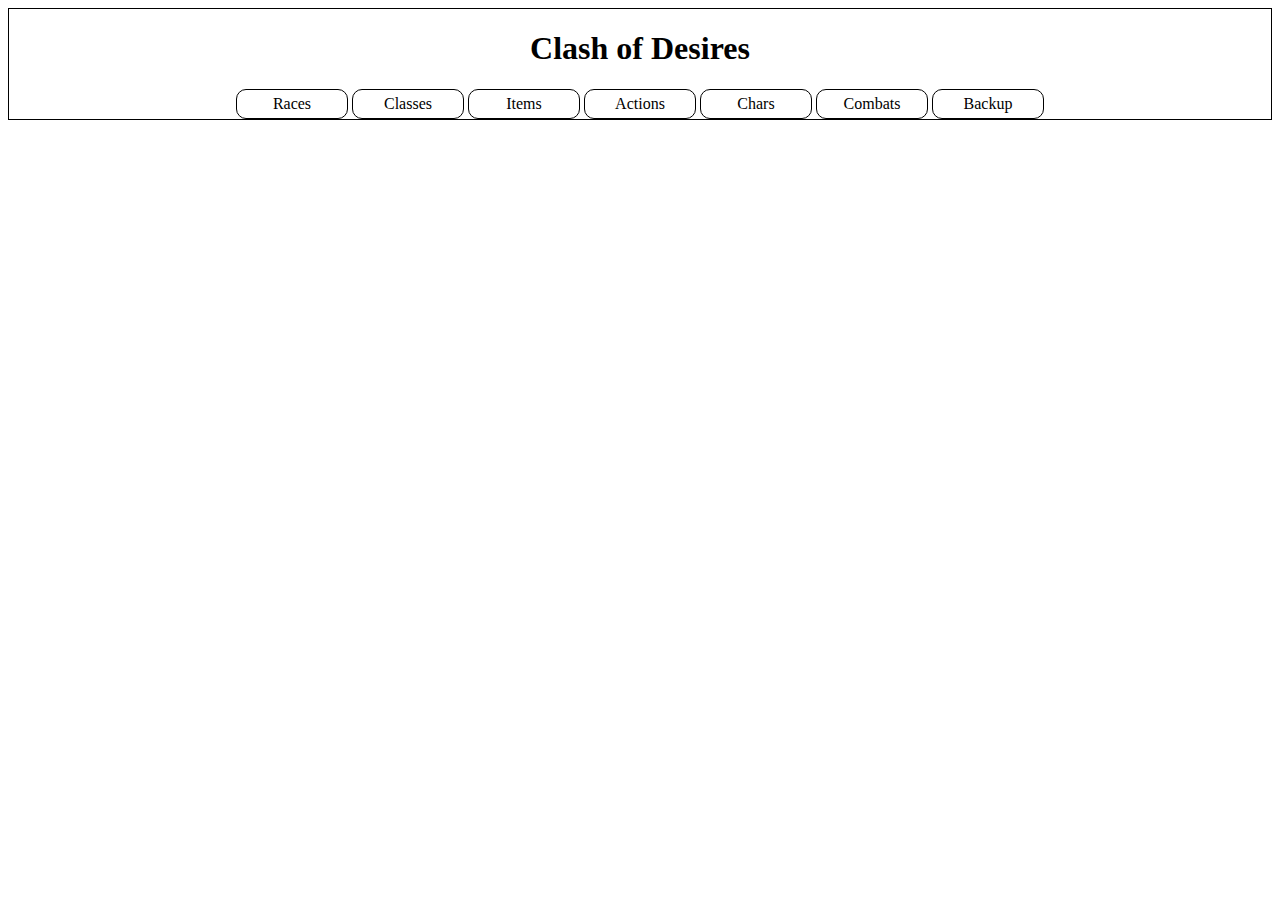
==== index.html @ 5b636f0d "Preliminar commit" ====
<!DOCTYPE html>
<html>
	<head>
		<title>Clash of Desires</title>
		<meta charset="utf8" />

		<link rel="stylesheet" href="main.css"/>
		<link rel="stylesheet" href="race.css"/>
		<link rel="stylesheet" href="class.css"/>
		<link rel="stylesheet" href="item.css"/>
		<link rel="stylesheet" href="action.css"/>
		<link rel="stylesheet" href="char.css"/>
	</head>
	<body>
		<div id="main-container">
			<header>
				<h1>Clash of Desires</h1>
			</header>
			<nav>
				<ul>
					<li onclick="Content.show('races')">Races</li>
					<li onclick="Content.show('classes')">Classes</li>
					<li onclick="Content.show('items')">Items</li>
					<li onclick="Content.show('actions')">Actions</li>
					<li onclick="Content.show('chars')">Chars</li>
					<li onclick="Content.show('combats')">Combats</li>
					<li onclick="Content.show('backup')">Backup</li>
				</ul>
			</nav>
			<section id="content-container">
			</section>
		</div>

		<script type="text/javascript" src="main.js"></script>
		<script type="text/javascript" src="content.js"></script>
		<script type="text/javascript" src="stats.js"></script>
		<script type="text/javascript" src="race.js"></script>
		<script type="text/javascript" src="class.js"></script>
		<script type="text/javascript" src="item.js"></script>
		<script type="text/javascript" src="weapon.js"></script>
		<script type="text/javascript" src="defense.js"></script>
		<script type="text/javascript" src="ammo.js"></script>
		<script type="text/javascript" src="generic.js"></script>
		<script type="text/javascript" src="drug.js"></script>
		<script type="text/javascript" src="action.js"></script>
		<script type="text/javascript" src="attack.js"></script>
		<script type="text/javascript" src="char.js"></script>
		<script type="text/javascript" src="combat.js"></script>
		<script type="text/javascript" src="backup.js"></script>

		<script type="text/javascript">
			new Content("items", Item.get_html())
			new Content("actions", Action.get_html())

			fill_select(document.getElementById("char-race"), Object.keys(Race.objs))
			fill_select(document.getElementById("char-class"), Object.keys(Class.objs))
			fill_select(document.getElementById("char-primary-motivation"), Char.motivations)

			fill_select(document.getElementById("char-virtue-0"), Char.virtues)
			fill_select(document.getElementById("char-virtue-1"), Char.virtues)
			fill_select(document.getElementById("char-virtue-2"), Char.virtues)

			fill_select(document.getElementById("char-defect-0"), Char.defects)
			fill_select(document.getElementById("char-defect-1"), Char.defects)
			fill_select(document.getElementById("char-defect-2"), Char.defects)

			CharView.race.onchange()
			CharView.class_.onchange()
		</script>

	</body>
</html>
---- main.css ----
body {
}

div#main-container {
	margin: 0 auto;
	text-align: center;
	border: solid 1px black;
}

header {
}

nav {
	padding: 0;
}

nav ul {
	padding: 0;
	margin: 0 auto;
}

nav li {
	display: inline-block;
	border: solid 1px black;
	width: 100px;
	margin: 0 auto;
	padding: 5px;
	border-radius: 10px;
	cursor: pointer;
}

section#content {
	border: solid 1px black;
	margin: 15px;
}

table {
	border: solid 1px black;
	border-collapse: collapse;
}

tr, th, td {
	border: solid 1px black;
}

.hidden {
	display: none;
}
---- race.css ----
div.races-container {
	margin: 0 auto;
	display: grid;
	grid-template-columns: 20% 20% 20% 20% 20%; 
	gap: 0;
}

div.race-container {
	border: solid 1px black;
	padding: 15px;
}

div.race-name {
	font-weight: bold;
}

div.race-container div {
	margin: 15px;
}

div.race-description {
	text-align: justify;
	height: 100px;
	overflow: scroll;
	border: solid 1px black;
	padding: 15px;
}

div.race-has-class {
	font-weight: bold;
}

div.race-stats table {
	margin: 0 auto;
}

div.race-stats table.stats th,
div.race-stats table.stats td {
	padding: 5px;
	min-width: 100px;
}
---- class.css ----
div.classes-container {
	margin: 0 auto;
	display: grid;
	grid-template-columns: 20% 20% 20% 20% 20%; 
	gap: 0;
}

div.class-container {
	border: solid 1px black;
	padding: 15px;
}

div.class-name {
	font-weight: bold;
}

div.class-container div {
	margin: 15px;
}

div.class-description {
	text-align: justify;
	height: 100px;
	overflow: scroll;
	border: solid 1px black;
	padding: 15px;
}

div.class-stats table {
	margin: 0 auto;
}

div.class-stats table.stats th,
div.class-stats table.stats td {
	padding: 5px;
	min-width: 100px;
}
---- item.css ----
div.items-container {
	margin: 0 auto;
	display: grid;
	grid-template-columns: 20% 20% 20% 20% 20%; 
	gap: 0;
}

div.item-container {
	border: solid 1px black;
	padding: 15px;
}

div.item-name, div.item-buildable {
	font-weight: bold;
}

div.item-container div {
	margin: 15px;
}

div.item-description {
	text-align: justify;
	height: 100px;
	overflow: scroll;
	border: solid 1px black;
	padding: 15px;
}

div.item-container table {
	margin: 0 auto;
}

div.item-container table th,
div.item-container table td {
	padding: 5px;
	min-width: 100px;
}
---- action.css ----
div.actions-container {
	margin: 0 auto;
	display: grid;
	grid-template-columns: 20% 20% 20% 20% 20%; 
	gap: 0;
}

div.action-container {
	border: solid 1px black;
	padding: 15px;
}

div.action-name {
	font-weight: bold;
}

div.action-container div {
	margin: 15px;
}

div.action-description {
	text-align: justify;
	height: 100px;
	overflow: scroll;
	border: solid 1px black;
	padding: 15px;
}
---- char.css ----
div.char-container {
	vertical-align: top;
}

div.char-container table {
	margin: 0 auto;
	border-collapse: collapse;
	table-layout: fixed;
}

div.char-container table td, div.char-container select {
	padding: 5px;
}

div.char-container table td {
	width: 70px;
}

div.char-container select {
	margin: 5px;
}

/*
div.char-container textarea {
	width: 500px;
	height: 200px;
}
*/

div.char-container table table {
	width: 100%;
	height: 100%;
}

div.char-container table table td {
	text-align: left;
	width: 140px;
}

div.char-div {
	display: block;
}

input#char-age, input#char-level, input[type="number"] {
	width: 50px;
}
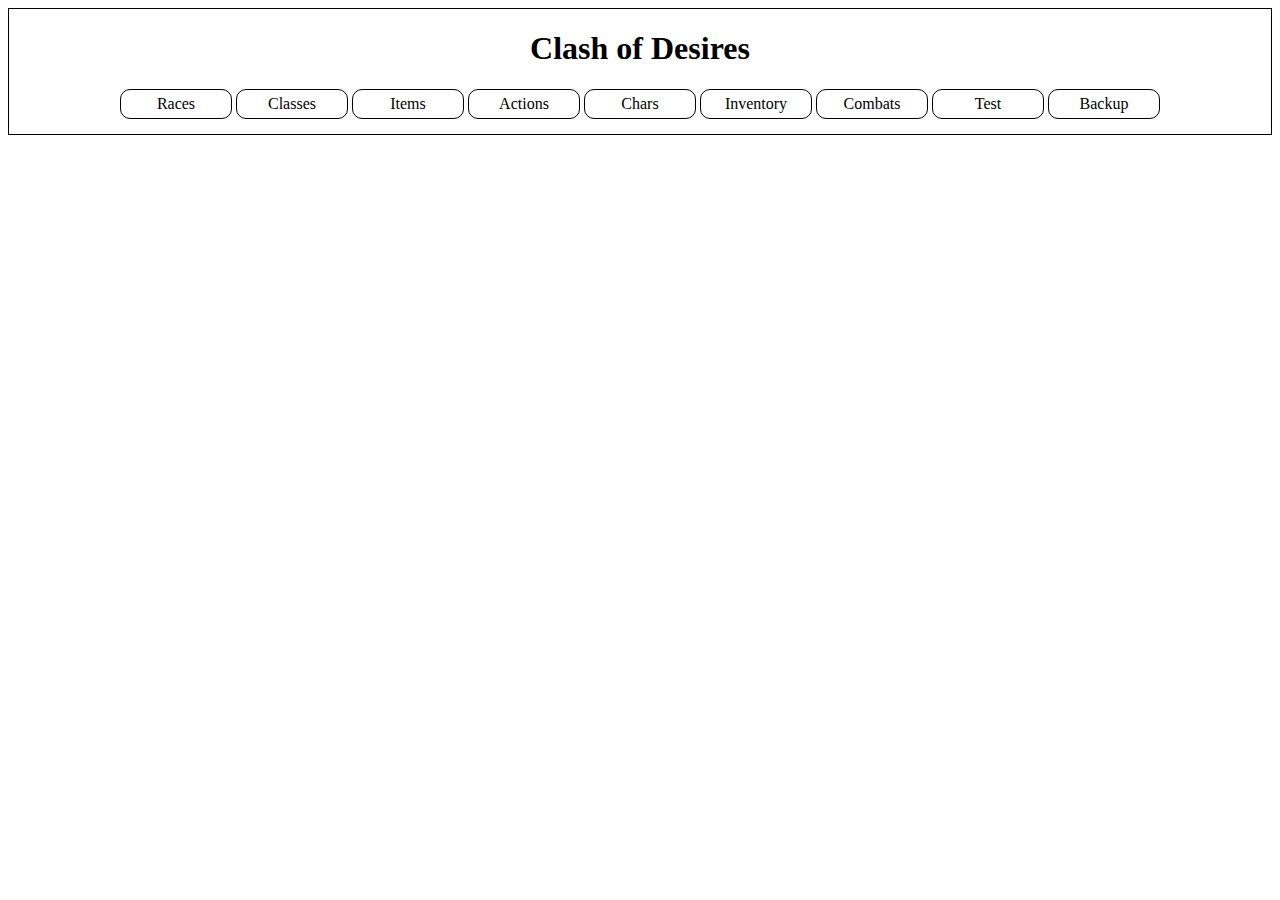
==== commit c1ab0ae0: "A lot of work in many different parts" ====
--- a/index.html
+++ b/index.html
@@ -5,26 +5,31 @@
 		<meta charset="utf8" />
 
 		<link rel="stylesheet" href="main.css"/>
+		<link rel="stylesheet" href="modal.css"/>
 		<link rel="stylesheet" href="race.css"/>
 		<link rel="stylesheet" href="class.css"/>
 		<link rel="stylesheet" href="item.css"/>
 		<link rel="stylesheet" href="action.css"/>
 		<link rel="stylesheet" href="char.css"/>
+		<link rel="stylesheet" href="inventory.css"/>
+		<link rel="stylesheet" href="combat.css"/>
 	</head>
 	<body>
 		<div id="main-container">
 			<header>
 				<h1>Clash of Desires</h1>
 			</header>
-			<nav>
+			<nav id="main-nav">
 				<ul>
-					<li onclick="Content.show('races')">Races</li>
-					<li onclick="Content.show('classes')">Classes</li>
-					<li onclick="Content.show('items')">Items</li>
-					<li onclick="Content.show('actions')">Actions</li>
-					<li onclick="Content.show('chars')">Chars</li>
-					<li onclick="Content.show('combats')">Combats</li>
-					<li onclick="Content.show('backup')">Backup</li>
+					<li onclick="Content.show('races', this)">Races</li>
+					<li onclick="Content.show('classes', this)">Classes</li>
+					<li onclick="Content.show('items', this)">Items</li>
+					<li onclick="Content.show('actions', this)">Actions</li>
+					<li onclick="Content.show('chars', this)">Chars</li>
+					<li onclick="Content.show('inventory', this)">Inventory</li>
+					<li onclick="Content.show('combats', this)">Combats</li>
+					<li onclick="Content.show('test', this)">Test</li>
+					<li onclick="Content.show('backup', this)">Backup</li>
 				</ul>
 			</nav>
 			<section id="content-container">
@@ -32,20 +37,24 @@
 		</div>
 
 		<script type="text/javascript" src="main.js"></script>
+		<script type="text/javascript" src="modal.js"></script>
 		<script type="text/javascript" src="content.js"></script>
 		<script type="text/javascript" src="stats.js"></script>
 		<script type="text/javascript" src="race.js"></script>
 		<script type="text/javascript" src="class.js"></script>
 		<script type="text/javascript" src="item.js"></script>
+		<script type="text/javascript" src="generic.js"></script>
 		<script type="text/javascript" src="weapon.js"></script>
 		<script type="text/javascript" src="defense.js"></script>
 		<script type="text/javascript" src="ammo.js"></script>
-		<script type="text/javascript" src="generic.js"></script>
 		<script type="text/javascript" src="drug.js"></script>
 		<script type="text/javascript" src="action.js"></script>
 		<script type="text/javascript" src="attack.js"></script>
+		<script type="text/javascript" src="badge.js"></script>
 		<script type="text/javascript" src="char.js"></script>
+		<script type="text/javascript" src="inventory.js"></script>
 		<script type="text/javascript" src="combat.js"></script>
+		<script type="text/javascript" src="test.js"></script>
 		<script type="text/javascript" src="backup.js"></script>
 
 		<script type="text/javascript">
--- a/main.css
+++ b/main.css
@@ -12,6 +12,7 @@
 
 nav {
 	padding: 0;
+	margin-bottom: 15px;
 }
 
 nav ul {
@@ -29,6 +30,11 @@
 	cursor: pointer;
 }
 
+nav li.selected {
+	background-color: black;
+	color: white;
+}
+
 section#content {
 	border: solid 1px black;
 	margin: 15px;
@@ -44,5 +50,5 @@
 }
 
 .hidden {
-	display: none;
+	display: none !important;
 }
--- a/item.css
+++ b/item.css
@@ -10,7 +10,7 @@
 	padding: 15px;
 }
 
-div.item-name, div.item-buildable {
+div.item-name, div.item-buildable, div.item-equippable {
 	font-weight: bold;
 }
 
--- a/char.css
+++ b/char.css
@@ -44,3 +44,7 @@
 input#char-age, input#char-level, input[type="number"] {
 	width: 50px;
 }
+
+button#char-submit-button {
+	margin-top: 25px;
+}
--- a/combat.css
+++ b/combat.css
@@ -0,0 +1,34 @@
+div.combat-container table {
+	margin: 0 auto;
+	border-collapse: collapse;
+	table-layout: fixed;
+}
+
+div.combat-container table td,
+div.combat-container table th {
+	padding: 5px;
+}
+
+section.modal_section {
+	margin: 20px;
+}
+
+section.modal_section h4 {
+	margin: 0;
+}
+
+div.modal_line {
+	display: flex;
+}
+
+div.modal_line div {
+	padding: 5px 0;
+}
+
+div.modal_first_cell {
+	width: 120px;
+}
+
+div.combat-attack-target-result {
+	margin: 15px auto;
+}
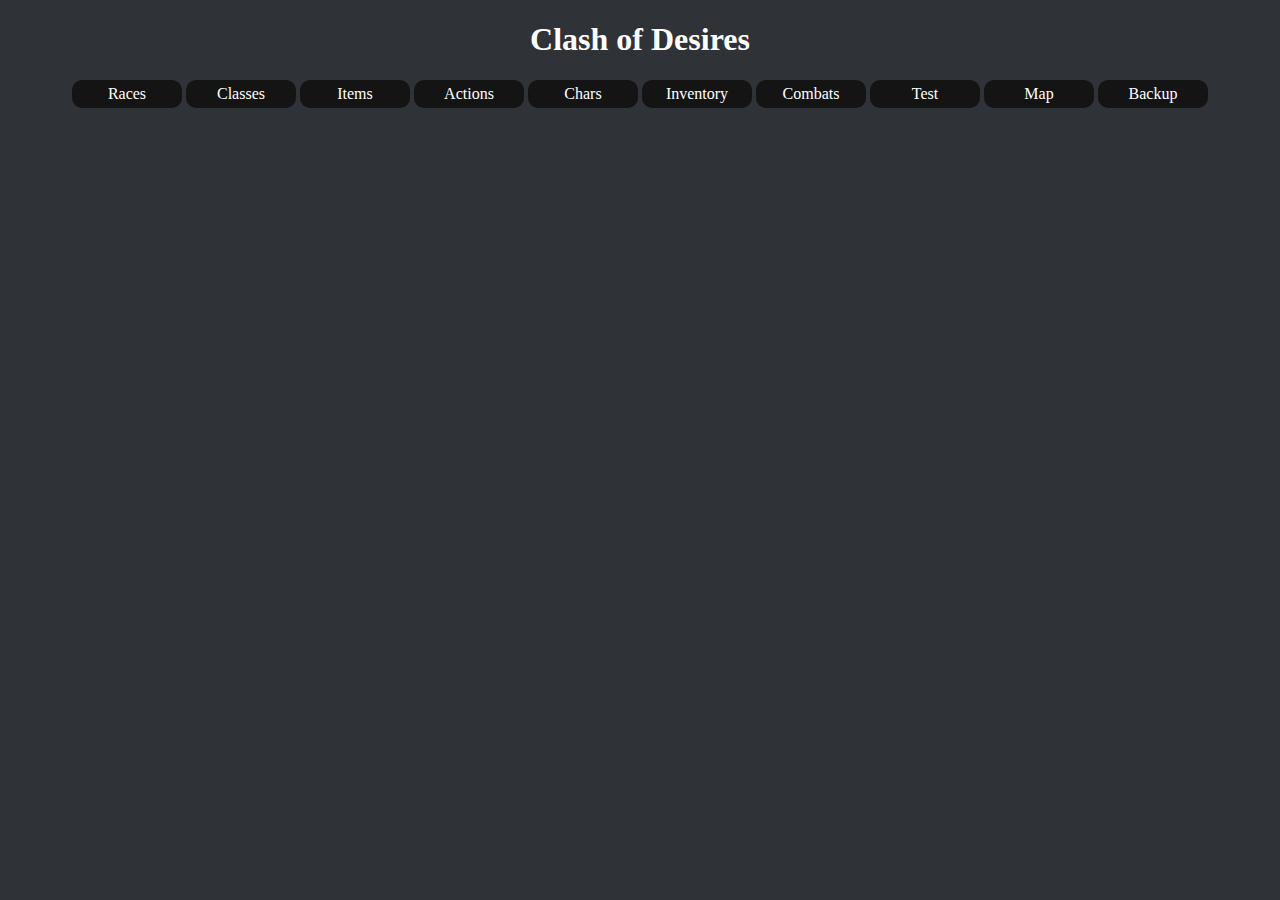
==== commit 1209e0fd: "Changes in actions, attack formula, backup of not needed stuff in combat for sorting ties, new weapo" ====
--- a/index.html
+++ b/index.html
@@ -13,6 +13,7 @@
 		<link rel="stylesheet" href="char.css"/>
 		<link rel="stylesheet" href="inventory.css"/>
 		<link rel="stylesheet" href="combat.css"/>
+		<link rel="stylesheet" href="map.css"/>
 	</head>
 	<body>
 		<div id="main-container">
@@ -29,6 +30,7 @@
 					<li onclick="Content.show('inventory', this)">Inventory</li>
 					<li onclick="Content.show('combats', this)">Combats</li>
 					<li onclick="Content.show('test', this)">Test</li>
+					<li onclick="Content.show('map', this)">Map</li>
 					<li onclick="Content.show('backup', this)">Backup</li>
 				</ul>
 			</nav>
@@ -50,11 +52,17 @@
 		<script type="text/javascript" src="drug.js"></script>
 		<script type="text/javascript" src="action.js"></script>
 		<script type="text/javascript" src="attack.js"></script>
+		<script type="text/javascript" src="trick.js"></script>
 		<script type="text/javascript" src="badge.js"></script>
 		<script type="text/javascript" src="char.js"></script>
 		<script type="text/javascript" src="inventory.js"></script>
 		<script type="text/javascript" src="combat.js"></script>
 		<script type="text/javascript" src="test.js"></script>
+
+		<script type="text/javascript" src="map.js"></script>
+
+		<!-- Needed by backup.js, from 	https://github.com/douglascrockford/JSON-js/blob/master/cycle.js -->
+		<script type="text/javascript" src="cycle.js"></script> 
 		<script type="text/javascript" src="backup.js"></script>
 
 		<script type="text/javascript">
--- a/main.css
+++ b/main.css
@@ -1,10 +1,18 @@
+:root {
+	--main-bg-color: #2f3236;
+	--content-bg-color: #141415;
+	--main-text-color: #000000;
+}
+
 body {
+	background-color: var(--main-bg-color);
+	color: white;
 }
 
 div#main-container {
 	margin: 0 auto;
 	text-align: center;
-	border: solid 1px black;
+	/* border: solid 1px white; */
 }
 
 header {
@@ -22,31 +30,32 @@
 
 nav li {
 	display: inline-block;
-	border: solid 1px black;
+	/* border: solid 1px white; */
 	width: 100px;
 	margin: 0 auto;
 	padding: 5px;
 	border-radius: 10px;
 	cursor: pointer;
+	background-color: var(--content-bg-color);
 }
 
 nav li.selected {
-	background-color: black;
-	color: white;
+	background-color: white;
+	color: black;
 }
 
 section#content {
-	border: solid 1px black;
+	border: solid 1px white;
 	margin: 15px;
 }
 
 table {
-	border: solid 1px black;
+	border: solid 1px white;
 	border-collapse: collapse;
 }
 
 tr, th, td {
-	border: solid 1px black;
+	border: solid 1px white;
 }
 
 .hidden {
--- a/modal.css
+++ b/modal.css
@@ -0,0 +1,39 @@
+div.overlay {
+	position: absolute;
+	background-color: rgba(0,0,0,0.5);
+	width: 100%;
+	height: 100%;
+	top: 0;
+	left: 0;
+}
+
+div.modal {
+	width: 33%;
+	min-height: 25vh;
+	padding: 25px;
+	border-radius: 15px;
+	margin: 50px auto;
+	display: flex;
+	flex-direction: column;
+
+	background-color: var(--content-bg-color);
+}
+
+div.modal-header {
+	background-color: var(--content-bg-color);
+}
+
+div.modal-title {
+	display: inline-block;
+}
+
+div.modal-close-button {
+	float: right;
+	cursor: default;
+}
+
+div.modal-body {
+	flex: 1;
+
+	background-color: var(--content-bg-color);
+}
--- a/race.css
+++ b/race.css
@@ -3,10 +3,11 @@
 	display: grid;
 	grid-template-columns: 20% 20% 20% 20% 20%; 
 	gap: 0;
+	background-color: var(--content-bg-color);
 }
 
 div.race-container {
-	border: solid 1px black;
+	border: solid 1px white;
 	padding: 15px;
 }
 
@@ -22,7 +23,7 @@
 	text-align: justify;
 	height: 100px;
 	overflow: scroll;
-	border: solid 1px black;
+	border: solid 1px white;
 	padding: 15px;
 }
 
--- a/class.css
+++ b/class.css
@@ -6,7 +6,7 @@
 }
 
 div.class-container {
-	border: solid 1px black;
+	border: solid 1px white;
 	padding: 15px;
 }
 
@@ -22,7 +22,7 @@
 	text-align: justify;
 	height: 100px;
 	overflow: scroll;
-	border: solid 1px black;
+	border: solid 1px white;
 	padding: 15px;
 }
 
--- a/item.css
+++ b/item.css
@@ -6,7 +6,7 @@
 }
 
 div.item-container {
-	border: solid 1px black;
+	border: solid 1px white;
 	padding: 15px;
 }
 
@@ -22,7 +22,7 @@
 	text-align: justify;
 	height: 100px;
 	overflow: scroll;
-	border: solid 1px black;
+	border: solid 1px white;
 	padding: 15px;
 }
 
--- a/action.css
+++ b/action.css
@@ -6,7 +6,7 @@
 }
 
 div.action-container {
-	border: solid 1px black;
+	border: solid 1px white;
 	padding: 15px;
 }
 
@@ -22,6 +22,6 @@
 	text-align: justify;
 	height: 100px;
 	overflow: scroll;
-	border: solid 1px black;
+	border: solid 1px white;
 	padding: 15px;
 }
--- a/char.css
+++ b/char.css
@@ -48,3 +48,8 @@
 button#char-submit-button {
 	margin-top: 25px;
 }
+
+textarea#char-story {
+	width: 95%;
+	height: 250px;
+}
--- a/inventory.css
+++ b/inventory.css
@@ -0,0 +1,11 @@
+div.inventory-container {
+}
+
+div.inventory-container table {
+	margin: 0 auto;
+}
+
+div.inventory-container td,
+div.inventory-container th {
+	margin: 5px;
+}
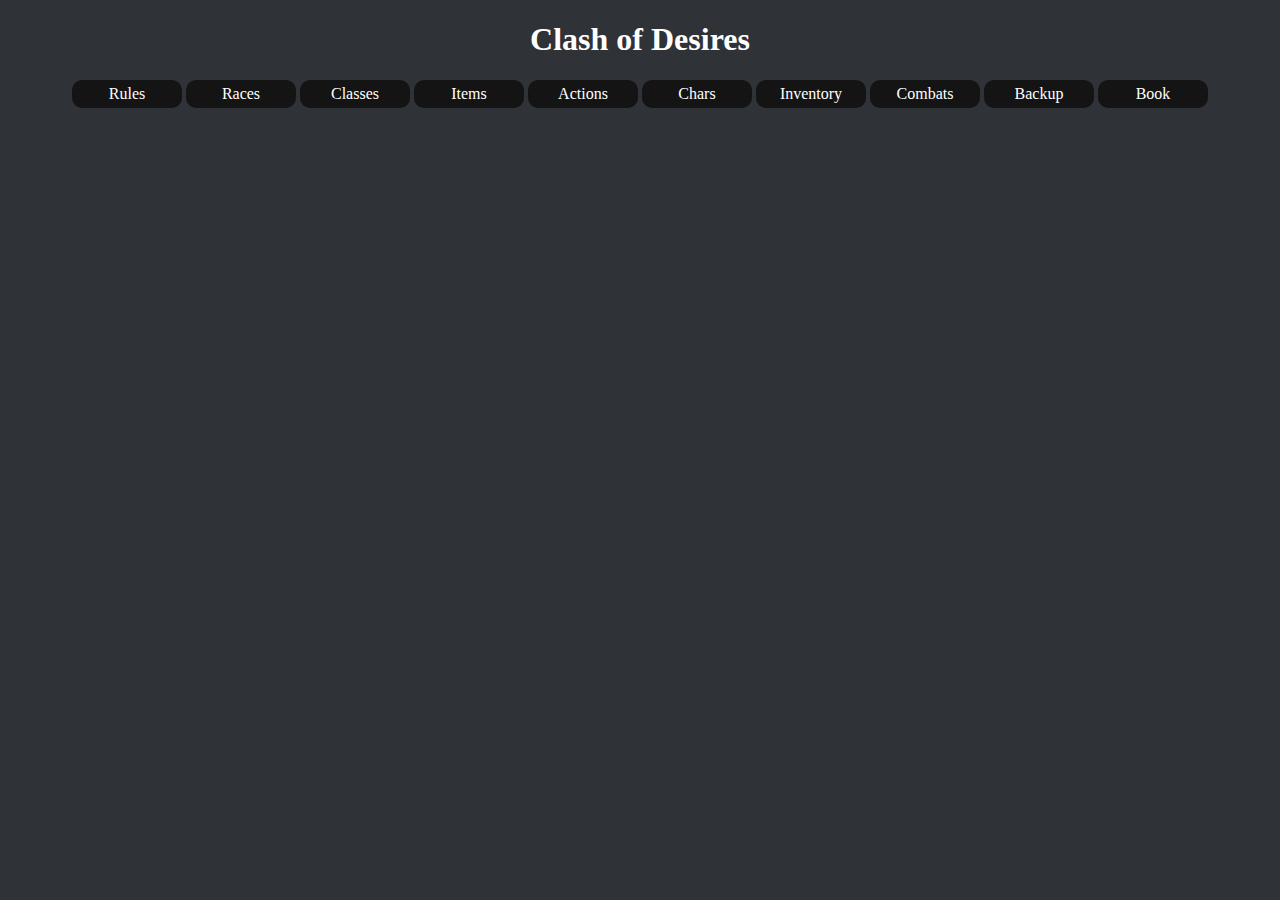
==== commit f24d9db3: "Added book, organized other things, added rule, changed file permissions" ====
--- a/index.html
+++ b/index.html
@@ -13,7 +13,8 @@
 		<link rel="stylesheet" href="char.css"/>
 		<link rel="stylesheet" href="inventory.css"/>
 		<link rel="stylesheet" href="combat.css"/>
-		<link rel="stylesheet" href="map.css"/>
+		<!-- <link rel="stylesheet" href="map.css"/> -->
+		<link rel="stylesheet" href="backup.css"/>
 	</head>
 	<body>
 		<div id="main-container">
@@ -22,6 +23,7 @@
 			</header>
 			<nav id="main-nav">
 				<ul>
+					<li onclick="Content.show('rules', this)">Rules</li>
 					<li onclick="Content.show('races', this)">Races</li>
 					<li onclick="Content.show('classes', this)">Classes</li>
 					<li onclick="Content.show('items', this)">Items</li>
@@ -29,9 +31,10 @@
 					<li onclick="Content.show('chars', this)">Chars</li>
 					<li onclick="Content.show('inventory', this)">Inventory</li>
 					<li onclick="Content.show('combats', this)">Combats</li>
-					<li onclick="Content.show('test', this)">Test</li>
-					<li onclick="Content.show('map', this)">Map</li>
+					<!-- <li onclick="Content.show('test', this)">Test</li>
+					<li onclick="Content.show('map', this)">Map</li> -->
 					<li onclick="Content.show('backup', this)">Backup</li>
+					<li><a href="book.html">Book</a></li>
 				</ul>
 			</nav>
 			<section id="content-container">
@@ -42,6 +45,7 @@
 		<script type="text/javascript" src="modal.js"></script>
 		<script type="text/javascript" src="content.js"></script>
 		<script type="text/javascript" src="stats.js"></script>
+		<script type="text/javascript" src="rule.js"></script>
 		<script type="text/javascript" src="race.js"></script>
 		<script type="text/javascript" src="class.js"></script>
 		<script type="text/javascript" src="item.js"></script>
@@ -53,17 +57,19 @@
 		<script type="text/javascript" src="action.js"></script>
 		<script type="text/javascript" src="attack.js"></script>
 		<script type="text/javascript" src="trick.js"></script>
-		<script type="text/javascript" src="badge.js"></script>
+		<!-- <script type="text/javascript" src="badge.js"></script> -->
 		<script type="text/javascript" src="char.js"></script>
 		<script type="text/javascript" src="inventory.js"></script>
 		<script type="text/javascript" src="combat.js"></script>
-		<script type="text/javascript" src="test.js"></script>
+		<!-- <script type="text/javascript" src="test.js"></script> -->
 
 		<script type="text/javascript" src="map.js"></script>
 
 		<!-- Needed by backup.js, from 	https://github.com/douglascrockford/JSON-js/blob/master/cycle.js -->
 		<script type="text/javascript" src="cycle.js"></script> 
 		<script type="text/javascript" src="backup.js"></script>
+
+		<script type="text/javascript" src="book.js"></script>
 
 		<script type="text/javascript">
 			new Content("items", Item.get_html())
--- a/main.css
+++ b/main.css
@@ -39,6 +39,11 @@
 	background-color: var(--content-bg-color);
 }
 
+nav li a {
+	color: inherit;
+	text-decoration: inherit;
+}
+
 nav li.selected {
 	background-color: white;
 	color: black;
--- a/map.css
+++ b/map.css
@@ -0,0 +1,3 @@
+canvas {
+	border: solid 1px green;
+}
--- a/backup.css
+++ b/backup.css
@@ -0,0 +1,41 @@
+#backup-local-storage {
+	margin: 0 auto;
+	border: solid 1px white;
+
+	max-width: 40%;
+
+	display: table;
+	border-collapse: collapse;
+}
+
+#backup-local-storage-head {
+	display: table-row;
+}
+
+#backup-local-storage-head .table-cell {
+	display: table-cell;
+	border: solid 1px white;
+}
+
+#backup-local-storage-head :nth-child(1) {
+	min-width: 500px;
+}
+
+#backup-local-storage-head :nth-child(2),
+#backup-local-storage-head :nth-child(3) {
+	min-width: 100px;
+}
+
+#backup-local-storage-body {
+	display: table-row-group;
+}
+
+#backup-local-storage-body .table-cell {
+	display: table-row;
+}
+
+.grid-item {
+	display: table-cell;
+	border: solid 1px white;
+	padding: 5px;
+}
